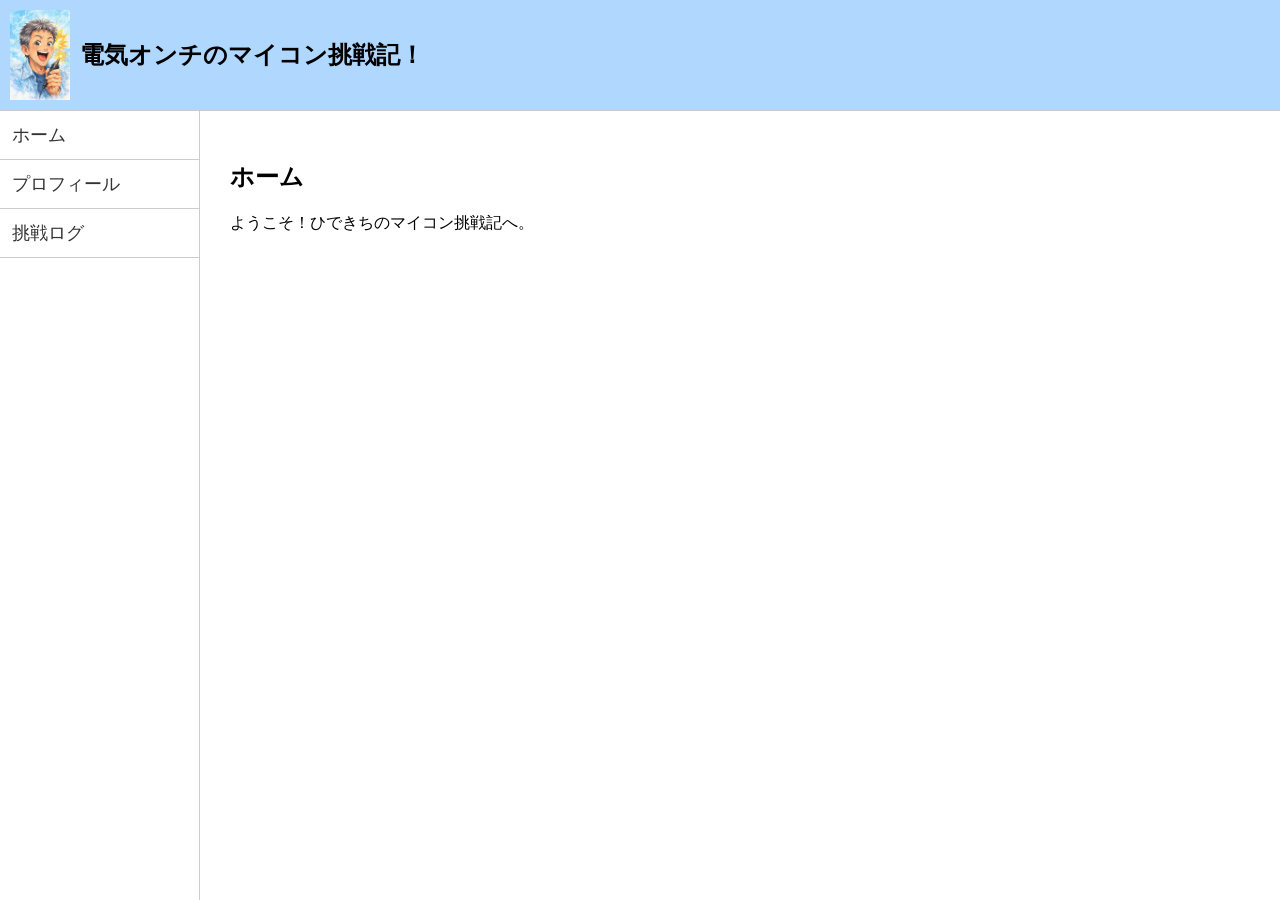
==== index.html @ 6a307f05 "ローカルで作成中の最初HPを置く ローカル(PC)で作成中のまだ未完のHTMLを置く。 カウンターを追加したりし始めたので、今後は動作を確認するためにここで作業を開始する。" ====
<!DOCTYPE html>
<html lang="ja">
<head>
  <meta charset="UTF-8">
  <link rel="stylesheet" href="style.css">
  <title>電気オンチのマイコン挑戦記！</title>
  <style>
    body {
      margin: 0;
      display: grid;
      grid-template-rows: auto 1fr;
      grid-template-columns: 200px 1fr;
      height: 100vh;
    }

    /* 上段（タイトル） */
    .title-area {
      grid-column: 1 / 3;
      border-bottom: 1px solid #ccc;
    }

    /* 左メニュー */
    .menu-area {
      border-right: 1px solid #ccc;
    }

    /* 本文 */
    .content-area {
      padding: 10px;
    }

    iframe {
      width: 100%;
      height: auto;
      border: none;
    }
  </style>
</head>
<body>

  <!-- 上段：タイトル -->
  <div class="title-area">
    <!-- <iframe src="title.html"></iframe> -->
    <div class="title-inner">
      <img src="image/HideFaicePict/MessedUp!2.png" class="header-img">
      <h1 class="title-text">電気オンチのマイコン挑戦記！</h1>
    </div>
  </div>

  <!-- 左：メニュー -->
  <div class="menu-area">
    <iframe src="menu.html"></iframe>
  </div>

  <!-- 右：本文 -->
  <div class="content-area">
    <iframe src="home.html" name="mainFrame"></iframe>
  </div>

</body>
</html>
---- style.css ----
/* 全体 */
body {
  margin: 0;
  font-family: sans-serif;
}

/* タイトル部分 */
.header {
  background-image: url("image/header-bg2.png");
  background-size: cover;
  background-position: center;
  padding: 10px;
  display: flex;
  align-items: center;
  gap: 20px;
}

.header-img {
  width: 60px;
  height: auto;
}
/*
.title-brush {
  font-size: 32px;
  font-weight: bold;
  color: #fff;
  text-shadow: 2px 2px 4px #000;
}
*/

.title-area {
  grid-column: 1 / 3;
  border-bottom: 1px solid #ccc;
  background: #b0d8ff; /* 好きな色に変えてOK */
  padding: 10px;
}

.title-inner {
  display: flex;
  align-items: center;
  gap: 10px;
}

.header-img {
  width: 60px;
  height: auto;
}

.title-text {
  font-size: 24px;
  margin: 0;
}

/* メニュー */
.menu ul {
  list-style: none;
  padding: 0;
  margin: 0;
}

.menu li {
  padding: 12px;
  border-bottom: 1px solid #ccc;
}

.menu li a {
  text-decoration: none;
  color: #333;
  font-size: 18px;
}

/* 本文 */
.content {
  padding: 20px;
}
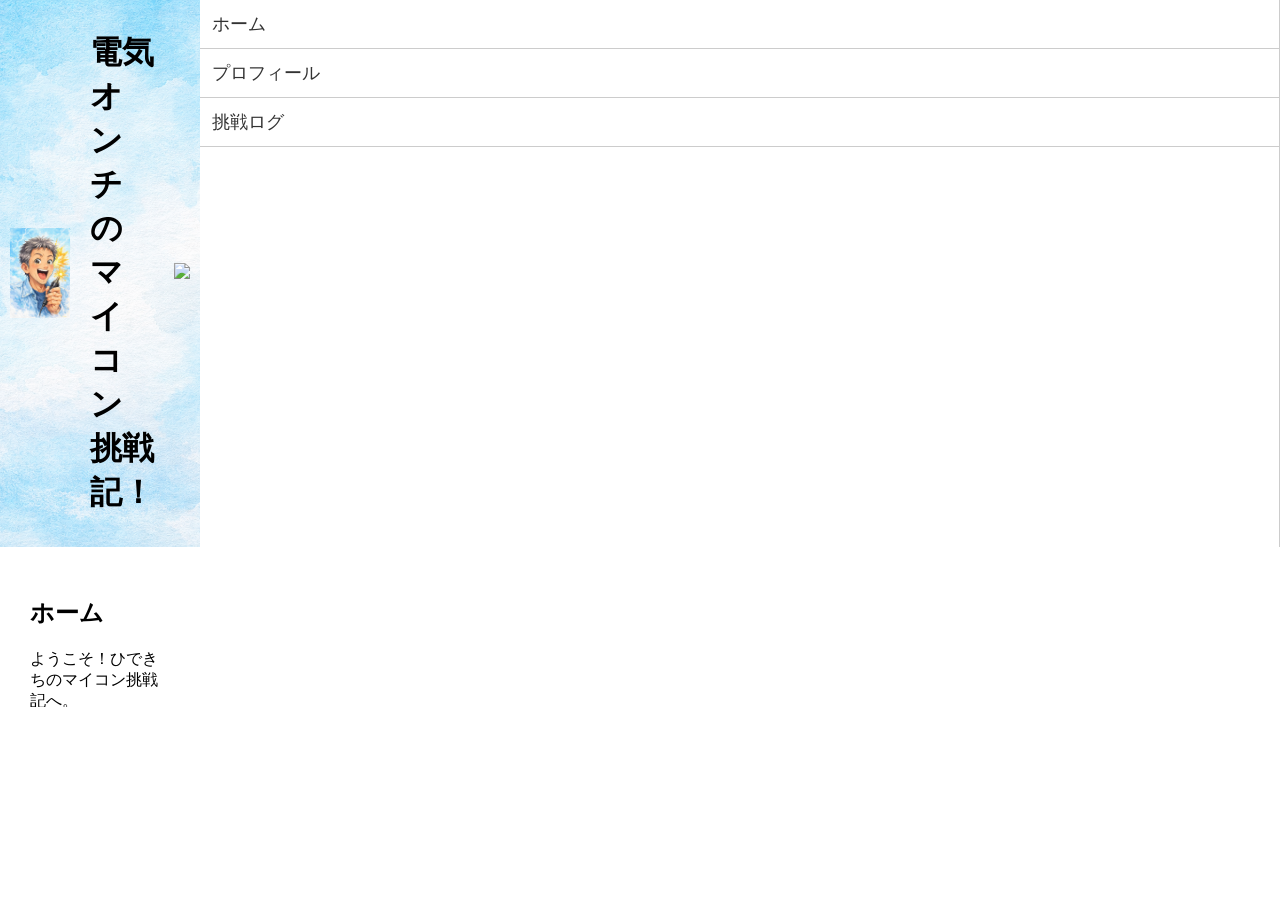
==== commit 77138a88: "Add files via upload" ====
--- a/index.html
+++ b/index.html
@@ -39,13 +39,17 @@
 <body>
 
   <!-- 上段：タイトル -->
-  <div class="title-area">
-    <!-- <iframe src="title.html"></iframe> -->
-    <div class="title-inner">
-      <img src="image/HideFaicePict/MessedUp!2.png" class="header-img">
-      <h1 class="title-text">電気オンチのマイコン挑戦記！</h1>
+  <header class="header">
+    <img src="image/HideFaicePict/MessedUp!2.png" class="header-img">
+
+    <h1 class="title-brush">電気オンチのマイコン挑戦記！</h1>
+
+    <div class="header-counter">
+      <!-- FC2カウンター -->
+      <script language="javascript" type="text/javascript" src="//counter1.fc2.com/counter.php?id=89516006"></script>
+      <img src="//counter1.fc2.com/counter_img.php?id=89516006" />
     </div>
-  </div>
+  </header>
 
   <!-- 左：メニュー -->
   <div class="menu-area">
--- a/style.css
+++ b/style.css
@@ -27,6 +27,10 @@
   text-shadow: 2px 2px 4px #000;
 }
 */
+
+.header-counter img {
+  height: 30px; /* カウンターの高さ調整 */
+}
 
 .title-area {
   grid-column: 1 / 3;
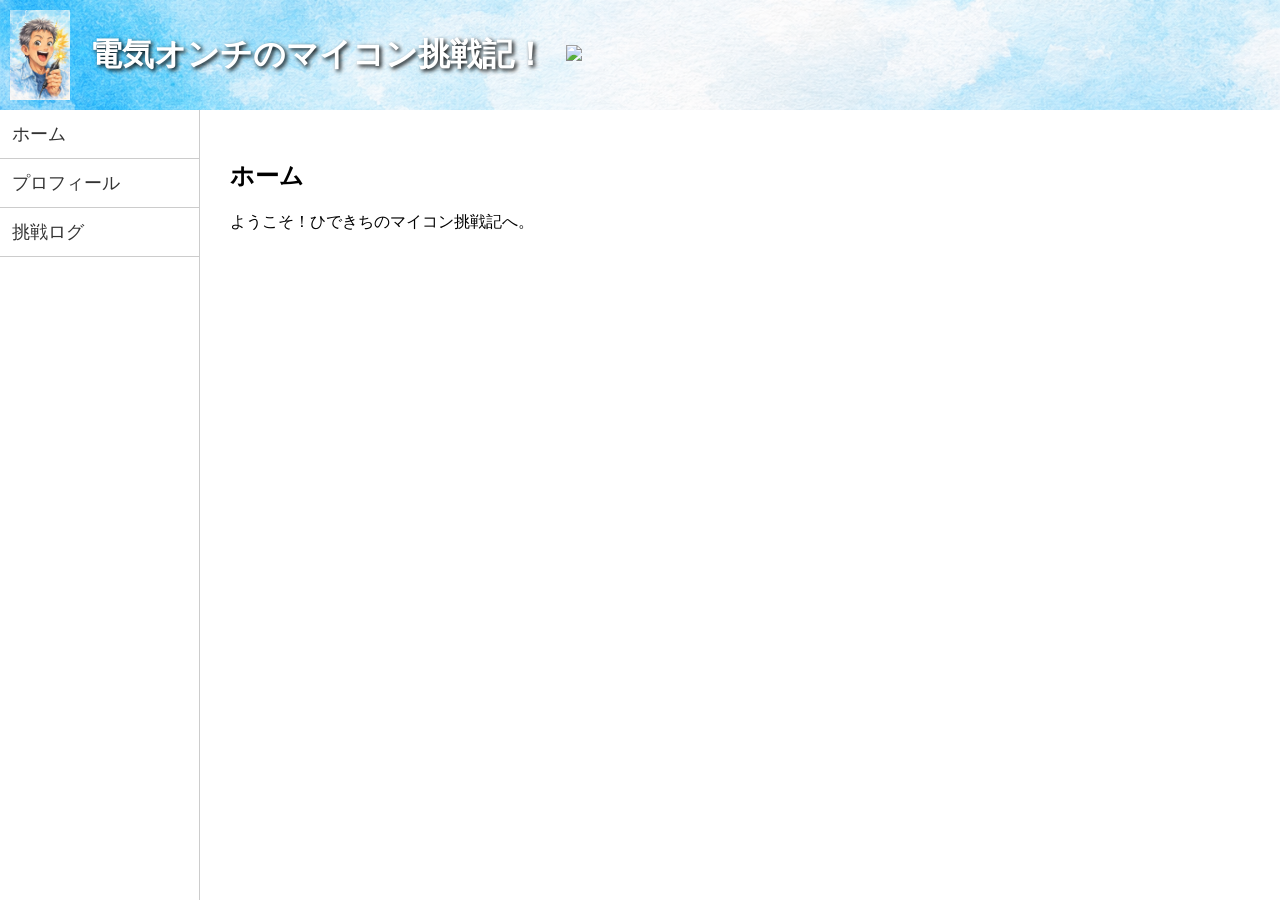
==== commit 9a8477e3: "タイトルの修正 その3" ====
--- a/index.html
+++ b/index.html
@@ -11,12 +11,6 @@
       grid-template-rows: auto 1fr;
       grid-template-columns: 200px 1fr;
       height: 100vh;
-    }
-
-    /* 上段（タイトル） */
-    .title-area {
-      grid-column: 1 / 3;
-      border-bottom: 1px solid #ccc;
     }
 
     /* 左メニュー */
--- a/style.css
+++ b/style.css
@@ -19,24 +19,16 @@
   width: 60px;
   height: auto;
 }
-/*
+
 .title-brush {
   font-size: 32px;
   font-weight: bold;
   color: #fff;
   text-shadow: 2px 2px 4px #000;
 }
-*/
 
 .header-counter img {
   height: 30px; /* カウンターの高さ調整 */
-}
-
-.title-area {
-  grid-column: 1 / 3;
-  border-bottom: 1px solid #ccc;
-  background: #b0d8ff; /* 好きな色に変えてOK */
-  padding: 10px;
 }
 
 .title-inner {
@@ -77,3 +69,7 @@
 .content {
   padding: 20px;
 }
+
+header.header {
+  grid-column: 1 / 3;
+}
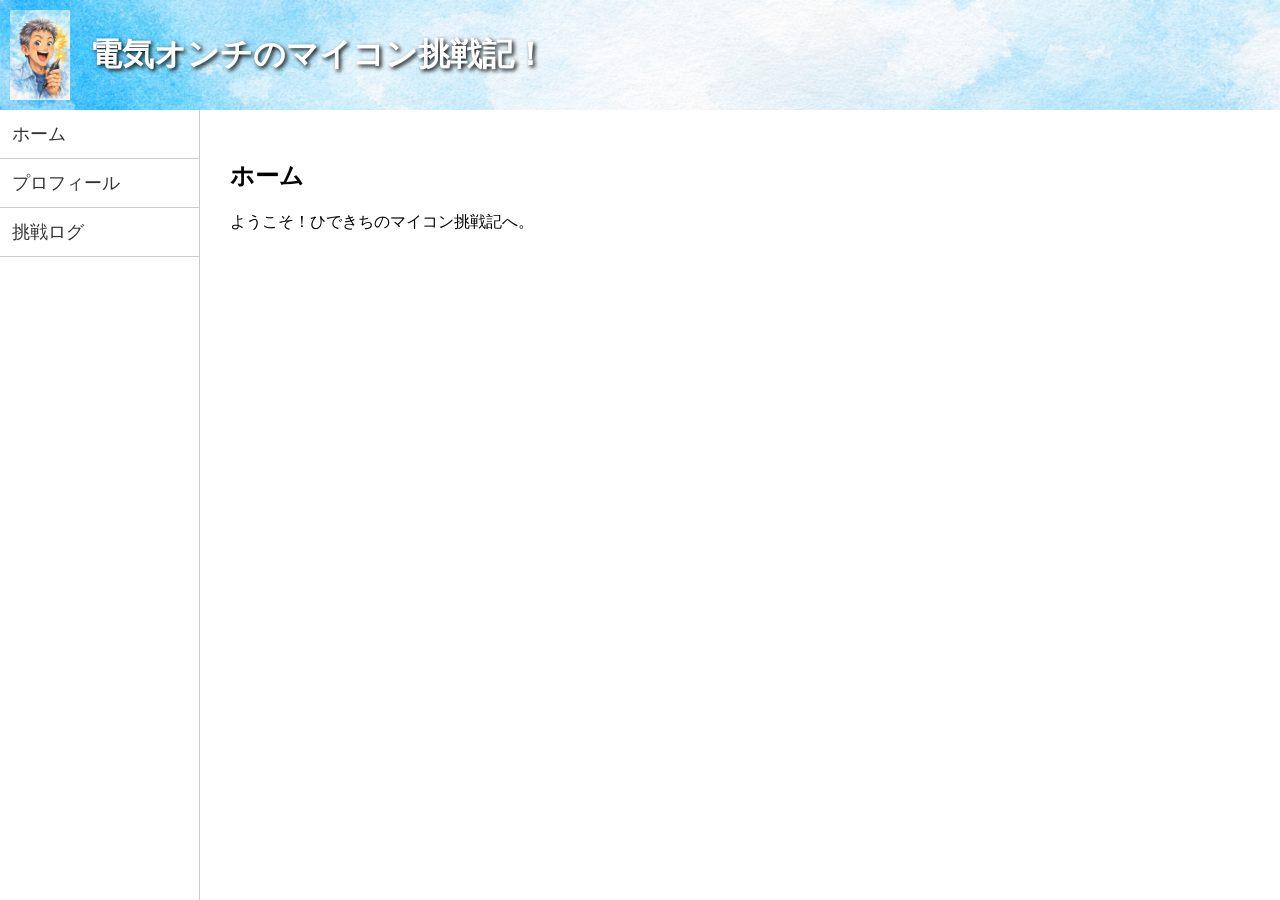
==== commit 2406c3b2: "タイトルの修正_その４" ====
--- a/index.html
+++ b/index.html
@@ -41,7 +41,7 @@
     <div class="header-counter">
       <!-- FC2カウンター -->
       <script language="javascript" type="text/javascript" src="//counter1.fc2.com/counter.php?id=89516006"></script>
-      <img src="//counter1.fc2.com/counter_img.php?id=89516006" />
+      <noscript><img src="//counter1.fc2.com/counter_img.php?id=89516006" /></noscript>
     </div>
   </header>
 
